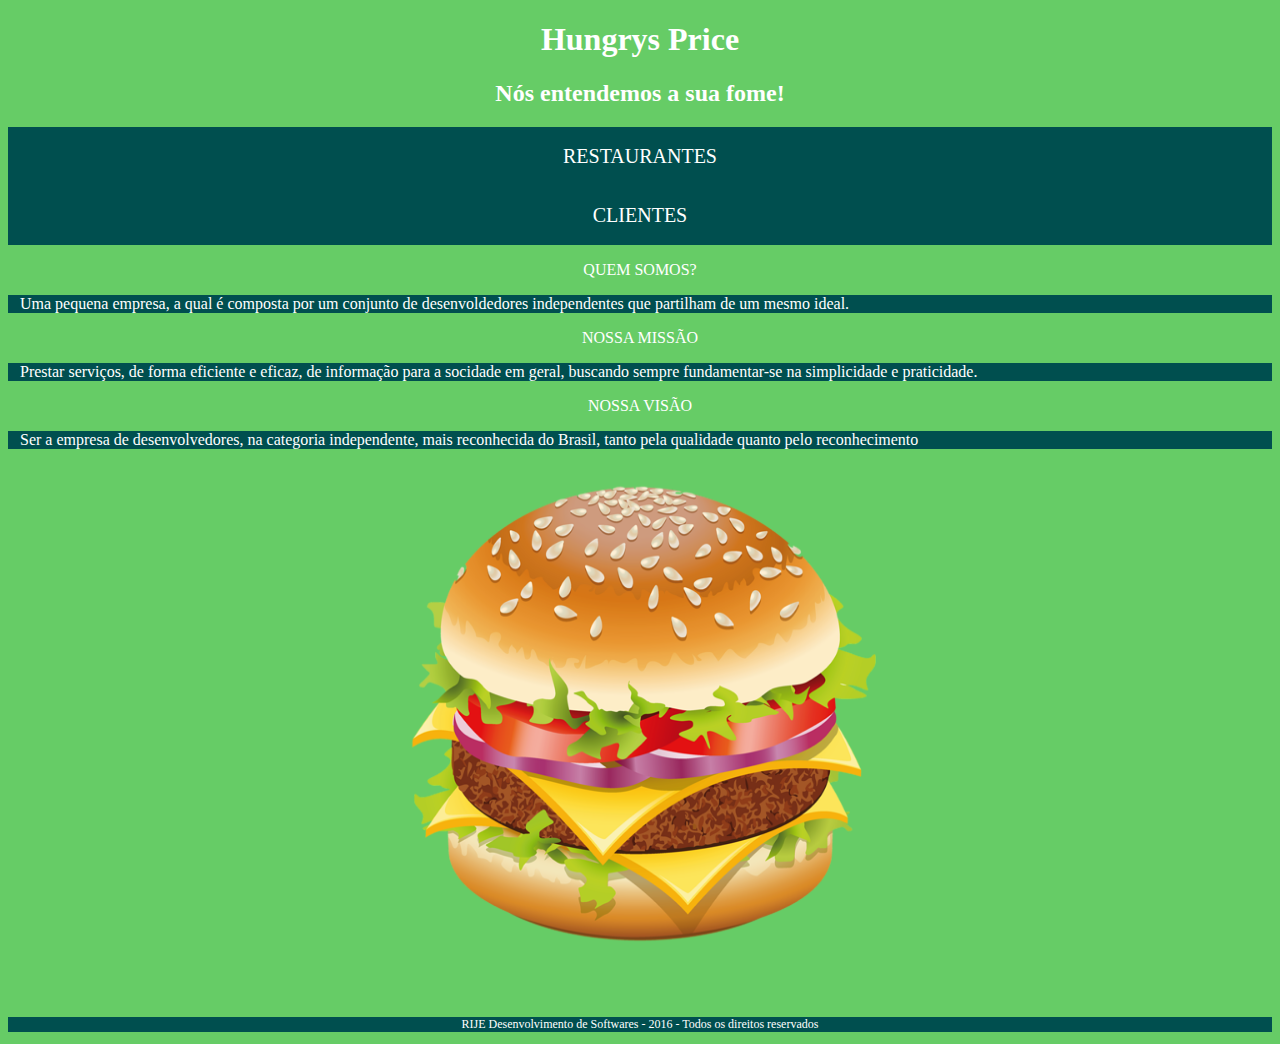
==== index.html @ 87443c28 "commit inicial" ====
<!DOCTYPE html>
<html>
<head>
   <meta charset="UTF-8" lang="PT-BR">
   <title>Hungry's Price</title>
   <link rel="stylesheet" href="http://yui.yahooapis.com/pure/0.6.0/pure-min.css">
   <link rel="stylesheet" href="css/style.css">
   <script src="bower_components/jquery/dist/jquery.min.js"></script>
   <script src="js/script.js"></script>
</head>
<body>
   <div id="container_01" class="pure-g">
      <div id="titulo" class="pure-u-1-1">
	     <h1>Hungrys Price</h1>
		 <h2>Nós entendemos a sua fome!</h2>
	  </div>

	  <div id="espaco_restaurante" class="pure-u-1-2">
	     </br>
	     <a href="restaurante.html">RESTAURANTES</a>
		 </br></br>
	  </div>
	  <div id="espaco_cliente" class="pure-u-1-2">
	     </br>
	     <a href="cliente.html">CLIENTES</a>
		 </br></br>
	  </div>
	  <div id="sobre" class="pure-u-1-4">
	     <p id="titulo_descricao">QUEM SOMOS?</p>
		    <div id="bg_descricao" class="pure-u-1-1">
			   <p id="texto">&nbsp&nbsp&nbspUma pequena empresa, a qual é composta por um conjunto 
			   de desenvoldedores independentes que partilham de um mesmo ideal.</p>
			</div>
	  </div>
	  <div class="pure-u-1-8"></div>
	  <div id="sobre" class="pure-u-1-4">
	     <p id="titulo_descricao">NOSSA MISSÃO</p>
		    <div id="bg_descricao" class="pure-u-1-1">
			   <p id="texto">&nbsp&nbsp&nbspPrestar serviços, de forma eficiente e eficaz, de informação para a socidade
			   em geral, buscando sempre fundamentar-se na simplicidade e praticidade.</p>
			</div>
	  </div>
	  <div class="pure-u-1-8"></div>
	  <div id="sobre" class="pure-u-1-4">
	     <p id="titulo_descricao">NOSSA VISÃO</p>
		    <div id="bg_descricao" class="pure-u-1-1">
			   <p id="texto">&nbsp&nbsp&nbspSer a empresa de desenvolvedores, na categoria independente, mais reconhecida do Brasil,
			   tanto pela qualidade quanto pelo reconhecimento</p>
			</div>
	  </div>
	  <div class="pure-u-1-1">
	     <center>
	        <img width="500" height="500" class="pure-img" src="images/logo.png"/>
		 </center>
		 </br></br>
	  </div>
	  <div id="bg_descricao" class="pure-u-1-1">
	     <center>
	     <p id="rodape"> RIJE Desenvolvimento de Softwares - 2016 - Todos os direitos reservados</p>
		 </center>
	  </div>
   </div>
</body>
</html>
---- css/style.css ----
body{
	background-color: #66cc66;
	color: 	#FFFFFF;
	font-family: century ghotic;
}

#titulo{
	text-align: center;
	background-color: #66cc66;
}

#espaco_restaurante, #espaco_cliente, #espaco_home{
	text-align: center;
	background-color: #004F4F;
}

a{
	color: #FFFFFF;
	font-size: 20px;
}

a:link{
	text-decoration: none;
	
}

a:hover{
	color: #008080;
	text-decoration: underline;
}

td, th{
	text-align: center;
}

tbody{
	background-color: #004F4F;
}

#titulo_descricao{
	text-align: center;
}

#bg_descricao{
	background-color: #004F4F;
}

#texto{
	text-align: justify;
}

#botao{
	background-color: #004F4F;
}

#botao:hover{
	background-color: #FFFFFF;
	color: #004F4F;
}

#nome, #telefone, #endereco, #preco_max, #preco_min, #email, #id, #preco{
	color: black;
}

#rodape{
	font-size: 12px;
}
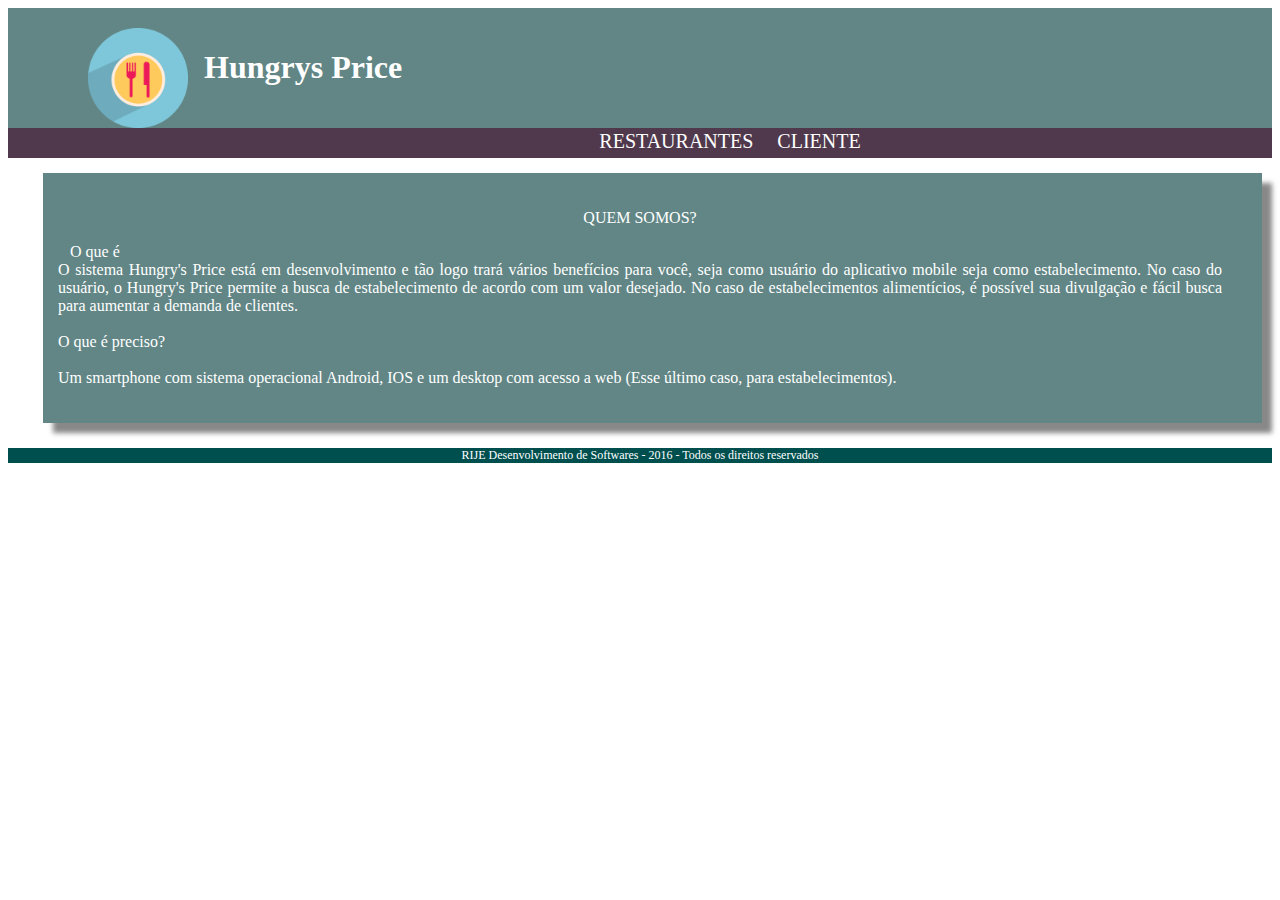
==== commit 5000523c: "alteração no layout da tela inicial" ====
--- a/index.html
+++ b/index.html
@@ -11,54 +11,34 @@
 <body>
    <div id="container_01" class="pure-g">
       <div id="titulo" class="pure-u-1-1">
-	     <h1>Hungrys Price</h1>
-		 <h2>Nós entendemos a sua fome!</h2>
+         <img width="100" height="100" class="pure-img" src="images/logo_1.png" align="left" />
+	     <h1>&nbsp&nbspHungrys Price</h1>
 	  </div>
+	  <div id="espaco_restaurante" class="pure-u-1-1">
+		 <div id = "menu" class = "sombraclara">
+		   <ul>
+		      <li><a href="restaurante.html"><font face = "verdana" color = "white">RESTAURANTES</font></a></li>
+			  <li><a href="cliente.html"><font face = "verdana" color = "white">CLIENTE</font></a></li>
+		   </ul>
+		 </div>
+	  </div>
+	  <div id= "teste" class="pure-u-1-1">
+	  <div id="sobre" class="pure-u-1-2">
+	     <p id="titulo_descricao">QUEM SOMOS?</p>
+		    <div class="pure-u-1-1">
+			   <p id="texto">&nbsp&nbsp&nbspO que é<br/>
+                             O sistema Hungry's Price está em desenvolvimento e tão logo trará vários benefícios para você, seja como usuário do aplicativo mobile seja como estabelecimento. No caso do usuário, o Hungry's Price permite a busca de estabelecimento de acordo com um valor desejado. No caso de estabelecimentos alimentícios, é possível sua divulgação e fácil busca para aumentar a demanda de clientes.<br/><br/>
 
-	  <div id="espaco_restaurante" class="pure-u-1-2">
-	     </br>
-	     <a href="restaurante.html">RESTAURANTES</a>
-		 </br></br>
-	  </div>
-	  <div id="espaco_cliente" class="pure-u-1-2">
-	     </br>
-	     <a href="cliente.html">CLIENTES</a>
-		 </br></br>
-	  </div>
-	  <div id="sobre" class="pure-u-1-4">
-	     <p id="titulo_descricao">QUEM SOMOS?</p>
-		    <div id="bg_descricao" class="pure-u-1-1">
-			   <p id="texto">&nbsp&nbsp&nbspUma pequena empresa, a qual é composta por um conjunto 
-			   de desenvoldedores independentes que partilham de um mesmo ideal.</p>
+                             O que é preciso?<br/><br/>
+                             Um smartphone com sistema operacional Android, IOS e um desktop com acesso a web (Esse último caso, para estabelecimentos).</p>
 			</div>
 	  </div>
-	  <div class="pure-u-1-8"></div>
-	  <div id="sobre" class="pure-u-1-4">
-	     <p id="titulo_descricao">NOSSA MISSÃO</p>
-		    <div id="bg_descricao" class="pure-u-1-1">
-			   <p id="texto">&nbsp&nbsp&nbspPrestar serviços, de forma eficiente e eficaz, de informação para a socidade
-			   em geral, buscando sempre fundamentar-se na simplicidade e praticidade.</p>
-			</div>
-	  </div>
-	  <div class="pure-u-1-8"></div>
-	  <div id="sobre" class="pure-u-1-4">
-	     <p id="titulo_descricao">NOSSA VISÃO</p>
-		    <div id="bg_descricao" class="pure-u-1-1">
-			   <p id="texto">&nbsp&nbsp&nbspSer a empresa de desenvolvedores, na categoria independente, mais reconhecida do Brasil,
-			   tanto pela qualidade quanto pelo reconhecimento</p>
-			</div>
-	  </div>
-	  <div class="pure-u-1-1">
-	     <center>
-	        <img width="500" height="500" class="pure-img" src="images/logo.png"/>
-		 </center>
-		 </br></br>
 	  </div>
 	  <div id="bg_descricao" class="pure-u-1-1">
 	     <center>
 	     <p id="rodape"> RIJE Desenvolvimento de Softwares - 2016 - Todos os direitos reservados</p>
 		 </center>
-	  </div>
+	   </div>
    </div>
 </body>
 </html>
--- a/css/style.css
+++ b/css/style.css
@@ -1,17 +1,18 @@
 body{
-	background-color: #66cc66;
+	background-color: white;
 	color: 	#FFFFFF;
 	font-family: century ghotic;
 }
 
 #titulo{
-	text-align: center;
-	background-color: #66cc66;
+	padding: 20px 20px 20px 80px;
+	text-align: left;
+	background-color: #618685;
 }
 
 #espaco_restaurante, #espaco_cliente, #espaco_home{
 	text-align: center;
-	background-color: #004F4F;
+	background-color: #50394c;
 }
 
 a{
@@ -38,6 +39,7 @@
 }
 
 #titulo_descricao{
+	color: white;
 	text-align: center;
 }
 
@@ -53,6 +55,13 @@
 	background-color: #004F4F;
 }
 
+#teste{
+  background-image: url(logo_1.png);
+  background-repeat: no-repeat;
+  background-position: center;
+  background-color: white;
+}
+
 #botao:hover{
 	background-color: #FFFFFF;
 	color: #004F4F;
@@ -64,4 +73,45 @@
 
 #rodape{
 	font-size: 12px;
-}+}
+
+#sobre{
+	color: white;
+	box-shadow: 10px 10px 5px #888888;
+	margin: 15px 10px 25px 35px;
+	padding: 20px 40px 20px 15px;
+	background-color:#618685;
+}
+
+#menu{
+		  background-color:#50394c;
+		  height: 30px;
+		  width:100%;
+		   
+		  margin:0 auto;
+		  top:80px;	
+          left: 0px;
+		  z-index: 3;
+        }
+		#menu ul {
+	      top: 10%;
+	      padding:0px;
+	      margin:0px;
+	      background-color:#50394c;
+	      list-style:none;
+        }
+        #menu ul li { display: inline; }
+        #menu ul li a {
+	      padding: 2px 10px;
+	      display: inline-block;
+	      background-color:#50394c;
+	      color: #333;
+	      text-decoration: none;
+	      
+        }
+        #menu ul li a:hover {
+	      background-color:#b2b2b2;
+	      color: white;
+	      transition: background-color 1s , color 1s , border-bottom 1s; 
+	      transition-timing-function: ease-out;
+        }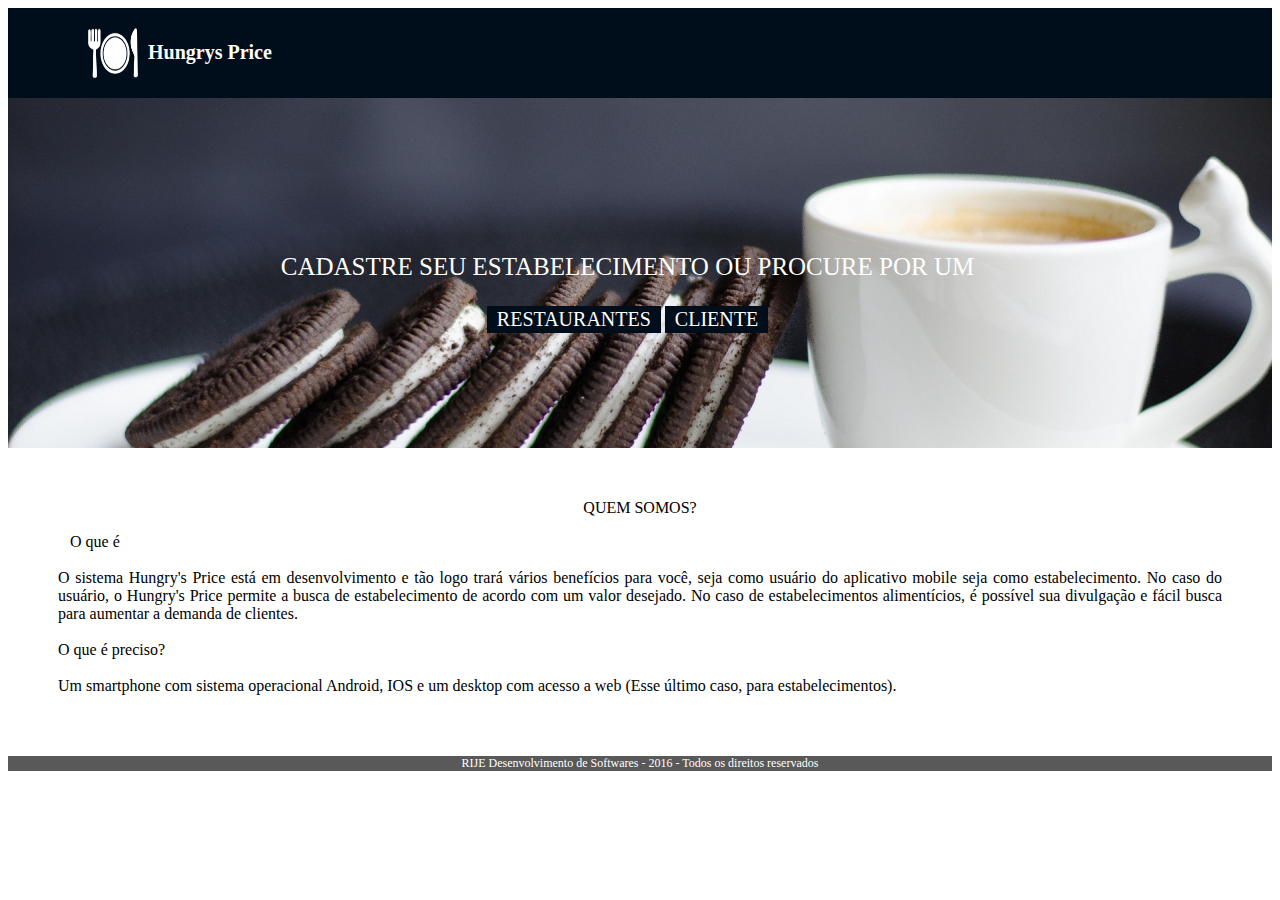
==== commit a8378345: "Melhora na interface da página inicial" ====
--- a/index.html
+++ b/index.html
@@ -11,10 +11,11 @@
 <body>
    <div id="container_01" class="pure-g">
       <div id="titulo" class="pure-u-1-1">
-         <img width="100" height="100" class="pure-img" src="images/logo_1.png" align="left" />
+         <img width="50" height="50" class="pure-img" src="images/logo_1.png" align="left" />
 	     <h1>&nbsp&nbspHungrys Price</h1>
 	  </div>
 	  <div id="espaco_restaurante" class="pure-u-1-1">
+	     <p id= "texto2">CADASTRE SEU ESTABELECIMENTO OU PROCURE POR UM</p>
 		 <div id = "menu" class = "sombraclara">
 		   <ul>
 		      <li><a href="restaurante.html"><font face = "verdana" color = "white">RESTAURANTES</font></a></li>
@@ -22,17 +23,17 @@
 		   </ul>
 		 </div>
 	  </div>
-	  <div id= "teste" class="pure-u-1-1">
-	  <div id="sobre" class="pure-u-1-2">
+	  <div class="pure-u-1-3">
+	     <div id = "sobre">
 	     <p id="titulo_descricao">QUEM SOMOS?</p>
-		    <div class="pure-u-1-1">
-			   <p id="texto">&nbsp&nbsp&nbspO que é<br/>
+		 <div class="pure-u-1-1">
+			 <p id="texto">&nbsp&nbsp&nbspO que é<br/><br/>
                              O sistema Hungry's Price está em desenvolvimento e tão logo trará vários benefícios para você, seja como usuário do aplicativo mobile seja como estabelecimento. No caso do usuário, o Hungry's Price permite a busca de estabelecimento de acordo com um valor desejado. No caso de estabelecimentos alimentícios, é possível sua divulgação e fácil busca para aumentar a demanda de clientes.<br/><br/>
 
                              O que é preciso?<br/><br/>
                              Um smartphone com sistema operacional Android, IOS e um desktop com acesso a web (Esse último caso, para estabelecimentos).</p>
-			</div>
-	  </div>
+		 </div>
+		 </div>
 	  </div>
 	  <div id="bg_descricao" class="pure-u-1-1">
 	     <center>
--- a/css/style.css
+++ b/css/style.css
@@ -7,12 +7,22 @@
 #titulo{
 	padding: 20px 20px 20px 80px;
 	text-align: left;
-	background-color: #618685;
+	background-color: #000d1a;
+	font-size: 10px;
 }
 
-#espaco_restaurante, #espaco_cliente, #espaco_home{
+#espaco_cliente, #espaco_home{
 	text-align: center;
 	background-color: #50394c;
+}
+
+#espaco_restaurante{
+	height: 200px;
+	text-align: center;
+	background-image: url(images/logo_1.jpg);
+    background-repeat: no-repeat;
+    background-position: center;
+    padding: 130px 40px 20px 15px;
 }
 
 a{
@@ -39,27 +49,24 @@
 }
 
 #titulo_descricao{
-	color: white;
+	color: black;
 	text-align: center;
 }
 
 #bg_descricao{
-	background-color: #004F4F;
+	background-color: #595959;
 }
 
 #texto{
 	text-align: justify;
 }
 
+#texto2{
+	font-size: 25px;
+}
+
 #botao{
 	background-color: #004F4F;
-}
-
-#teste{
-  background-image: url(logo_1.png);
-  background-repeat: no-repeat;
-  background-position: center;
-  background-color: white;
 }
 
 #botao:hover{
@@ -76,42 +83,35 @@
 }
 
 #sobre{
-	color: white;
-	box-shadow: 10px 10px 5px #888888;
+	color: black;
 	margin: 15px 10px 25px 35px;
 	padding: 20px 40px 20px 15px;
-	background-color:#618685;
+	border-radius: 10px;
 }
 
 #menu{
-		  background-color:#50394c;
-		  height: 30px;
-		  width:100%;
-		   
-		  margin:0 auto;
-		  top:80px;	
-          left: 0px;
-		  z-index: 3;
-        }
-		#menu ul {
-	      top: 10%;
-	      padding:0px;
-	      margin:0px;
-	      background-color:#50394c;
-	      list-style:none;
-        }
-        #menu ul li { display: inline; }
-        #menu ul li a {
-	      padding: 2px 10px;
-	      display: inline-block;
-	      background-color:#50394c;
-	      color: #333;
-	      text-decoration: none;
-	      
-        }
-        #menu ul li a:hover {
-	      background-color:#b2b2b2;
-	      color: white;
-	      transition: background-color 1s , color 1s , border-bottom 1s; 
-	      transition-timing-function: ease-out;
-        }+	height: 30px;
+	width:100%;
+	top:50%;	
+    left: 0px;
+}
+#menu ul {
+	top: 50%;
+    padding:0px;
+    margin:0px;
+    list-style:none;
+}
+#menu ul li { display: inline; }
+#menu ul li a {
+	padding: 2px 10px;
+	display: inline-block;
+	background-color:#000d1a;
+	color: #333;
+	text-decoration: none;
+}
+#menu ul li a:hover {
+	background-color:#b2b2b2;
+	color: white;
+	transition: background-color 1s , color 1s , border-bottom 1s; 
+	transition-timing-function: ease-out;
+}